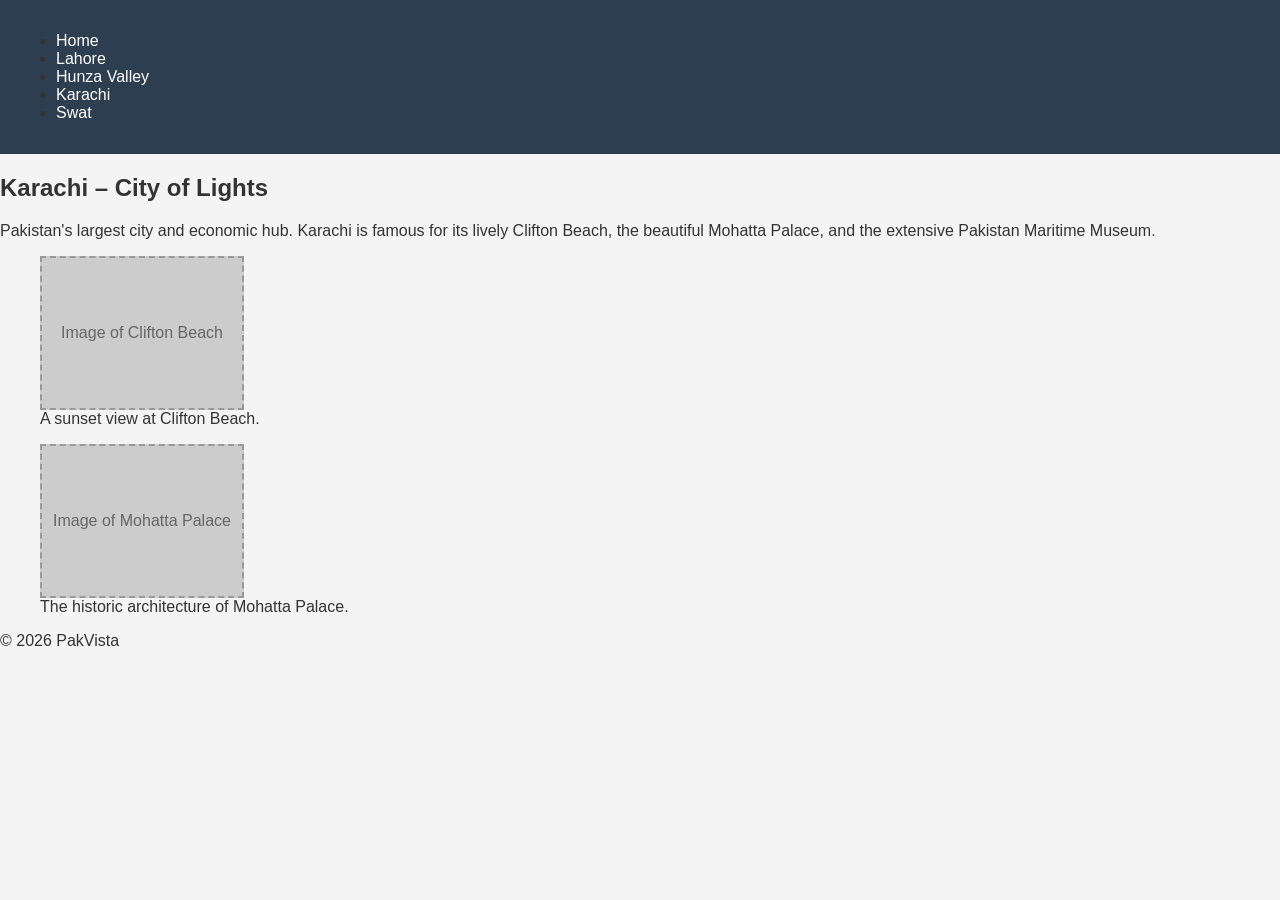
==== Karachi.html @ 96ed0f7d "Added Karachi.html ad workflow" ====
<!DOCTYPE html>
<html lang="en">
<head>
    <meta charset="UTF-8">
    <title>PakVista - Karachi</title>
    <link rel="stylesheet" href="style.css">
</head>
<body>
    <header>
        <nav class="nav-bar">
            <ul>
                <li><a href="index.html">Home</a></li>
                <li><a href="lahore.html">Lahore</a></li>
                <li><a href="hunza.html">Hunza Valley</a></li>
                <li><a href="karachi.html">Karachi</a></li>
                <li><a href="swat.html">Swat</a></li>
            </ul>
        </nav>
    </header>
    <main>
        <article>
            <h1>Karachi – City of Lights</h1>
            <p>Pakistan's largest city and economic hub. Karachi is famous for its lively Clifton Beach, the beautiful Mohatta Palace, and the extensive Pakistan Maritime Museum.</p>
            
            <figure>
                <div class="img-placeholder">Image of Clifton Beach</div>
                <figcaption>A sunset view at Clifton Beach.</figcaption>
            </figure>
            
            <figure>
                <div class="img-placeholder">Image of Mohatta Palace</div>
                <figcaption>The historic architecture of Mohatta Palace.</figcaption>
            </figure>
        </article>
    </main>
    <footer>
        <p>&copy; 2026 PakVista</p>
    </footer>
</body>
</html>
---- style.css ----
/* Color Palette */
:root {
  --primary-color: #2c3e50;
  --secondary-color: #18bc9c;
  --background-color: #f4f4f4;
  --text-color: #333;
}

/* Base Styling */
body {
  font-family: Arial, sans-serif;
  background-color: var(--background-color);
  color: var(--text-color);
  margin: 0;
  padding: 0;
}

/* Navigation Bar */
.nav-bar {
  background-color: var(--primary-color);
  padding: 1rem;
  display: flex;
  gap: 15px;
}

.nav-bar a {
  color: white;
  text-decoration: none;
}

/* Image Placeholder (e.g., 200px x 150px) */
.img-placeholder {
  width: 200px;
  height: 150px;
  background-color: #ccc;
  border: 2px dashed #999;
  display: flex;
  align-items: center;
  justify-content: center;
  color: #666;
}
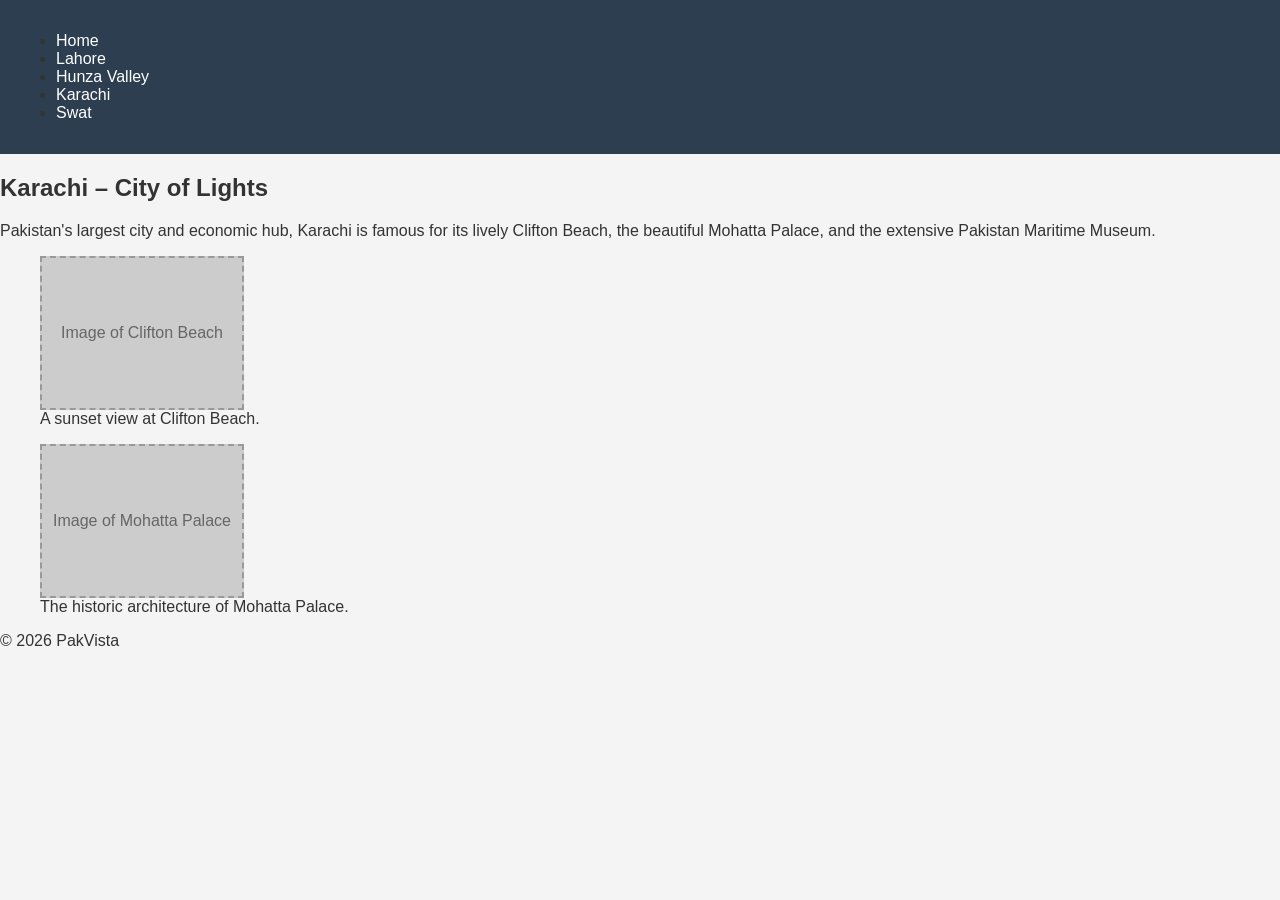
==== commit 1a5d1ddc: "Update Karachi and ci-staging" ====
--- a/Karachi.html
+++ b/Karachi.html
@@ -20,7 +20,7 @@
     <main>
         <article>
             <h1>Karachi – City of Lights</h1>
-            <p>Pakistan's largest city and economic hub. Karachi is famous for its lively Clifton Beach, the beautiful Mohatta Palace, and the extensive Pakistan Maritime Museum.</p>
+            <p>Pakistan's largest city and economic hub, Karachi is famous for its lively Clifton Beach, the beautiful Mohatta Palace, and the extensive Pakistan Maritime Museum.</p>
             
             <figure>
                 <div class="img-placeholder">Image of Clifton Beach</div>
